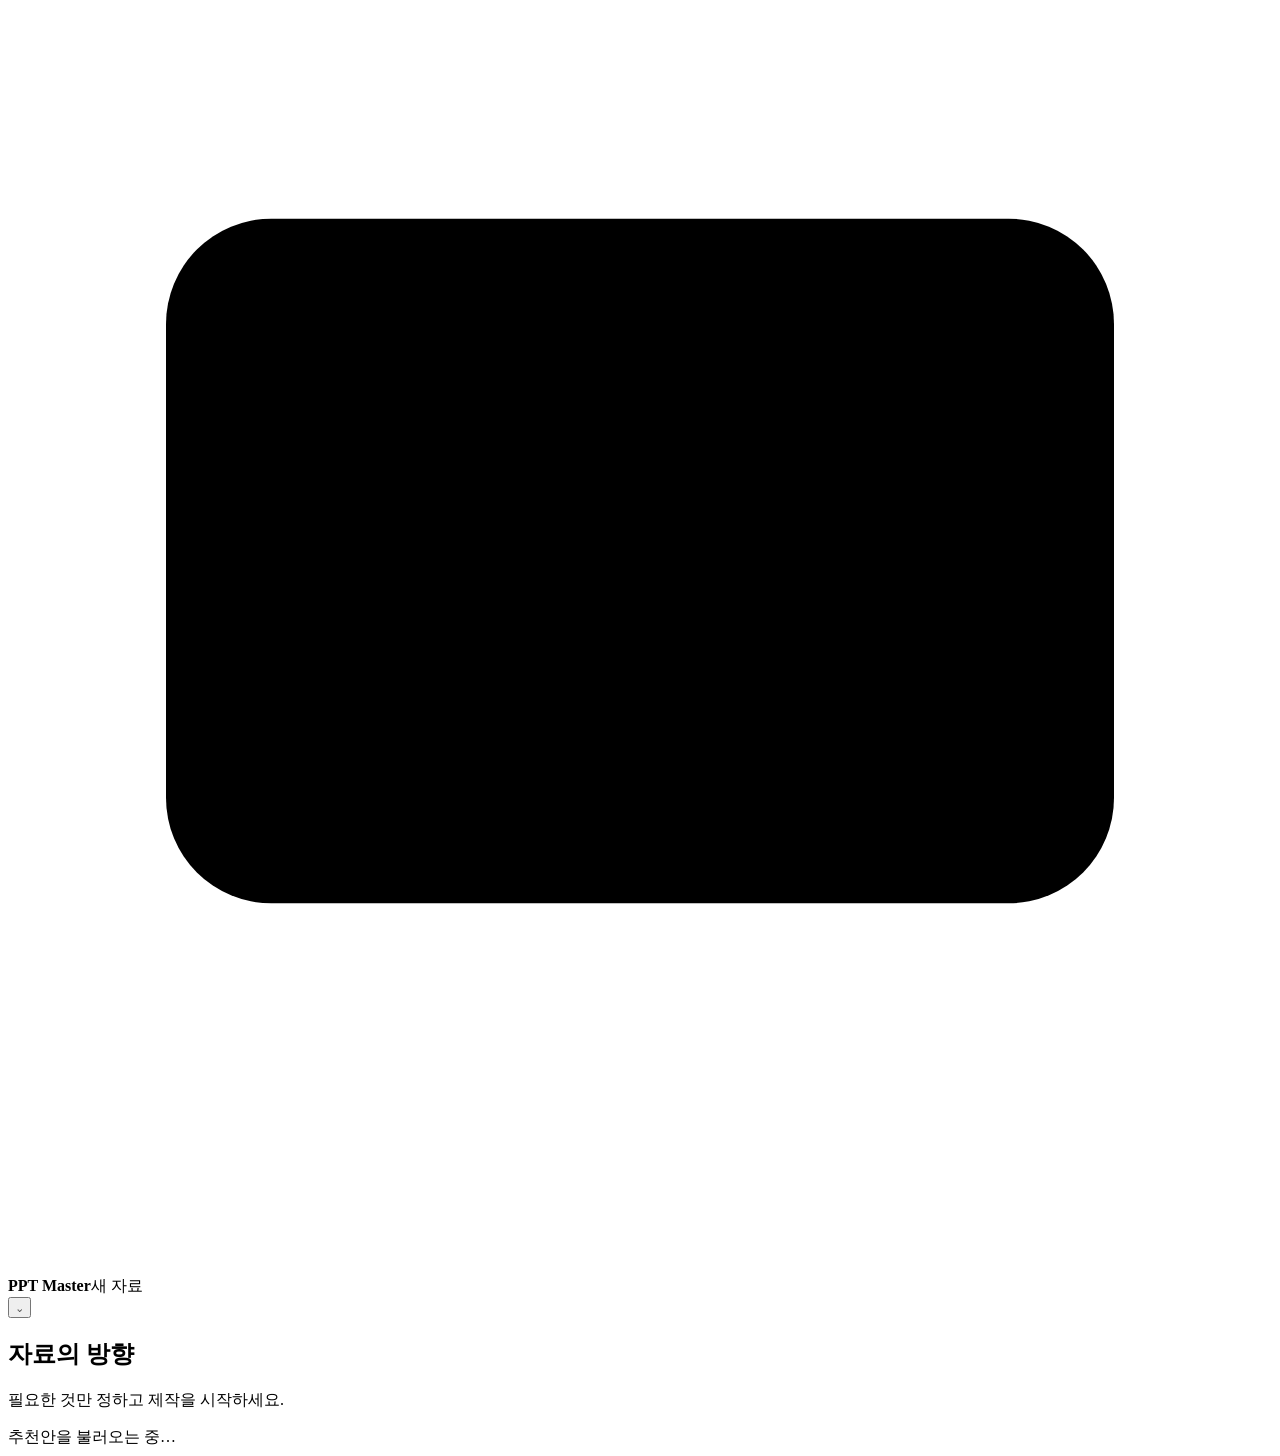
==== .claude/skills/ppt-master/scripts/confirm_ui/static/index.html @ b683d6c9 "feat(preview): simplify education deck workflow" ====
<!DOCTYPE html>
<html lang="ko">
<head>
    <meta charset="UTF-8">
    <meta name="viewport" content="width=device-width, initial-scale=1.0">
    <title>PPT Master</title>
    <link rel="stylesheet" href="/static/style.css">
</head>
<body>
    <header id="workspace-header">
        <div class="workspace-brand">
            <svg viewBox="0 0 24 24" aria-hidden="true"><rect x="3" y="4" width="18" height="13" rx="2"/><path d="M8 21h8M12 17v4"/></svg>
            <strong>PPT Master</strong><span class="header-divider"></span><span data-i18n="new_material">새 자료</span>
        </div>
        <div class="lang-select">
            <button id="btn-lang-toggle" class="lang-select-btn" type="button" aria-haspopup="listbox" aria-expanded="false"><span id="lang-current"></span><span class="lang-caret" aria-hidden="true">⌄</span></button>
            <ul id="lang-menu" class="lang-menu" role="listbox" hidden>
                <li role="option" tabindex="0" aria-selected="false" data-lang="zh">中文</li>
                <li role="option" tabindex="0" aria-selected="false" data-lang="en">English</li>
                <li role="option" tabindex="0" aria-selected="false" data-lang="ja">日本語</li>
                <li role="option" tabindex="0" aria-selected="false" data-lang="ko">한국어</li>
            </ul>
        </div>
    </header>
    <main id="app">
        <aside id="preview-panel" aria-label="Design preview">
            <div id="topbar-preview"></div>
        </aside>
        <section id="control-panel">
            <header id="topbar"><div id="topbar-inner"><div class="topbar-titles">
                <h1 data-i18n="page_title">자료의 방향</h1>
                <p id="topbar-hint" data-i18n="topbar_hint">필요한 것만 정하고 제작을 시작하세요.</p>
            </div></div></header>
            <div id="form">
                <div id="loading" data-i18n="loading">추천안을 불러오는 중…</div>
                <div id="error" style="display:none;" role="alert"></div>
                <div id="sections" style="display:none;"></div>
            </div>
            <footer id="actionbar" style="display:none;">
                <span id="confirm-status" role="status" aria-live="polite"></span>
                <button id="btn-confirm" type="button" data-i18n="btn_confirm">이대로 제작하기</button>
            </footer>
        </section>
    </main>
    <div id="confirmed-overlay" style="display:none;">
        <div class="cf-card" role="status">
            <div class="cf-title" data-i18n="confirmed_title">제작 방향을 저장했어요.</div>
            <div class="cf-hint" data-i18n="confirmed_hint">대화로 돌아가면 제작을 이어갈 수 있어요.</div>
        </div>
    </div>
    <script src="/static/app.js"></script>
</body>
</html>
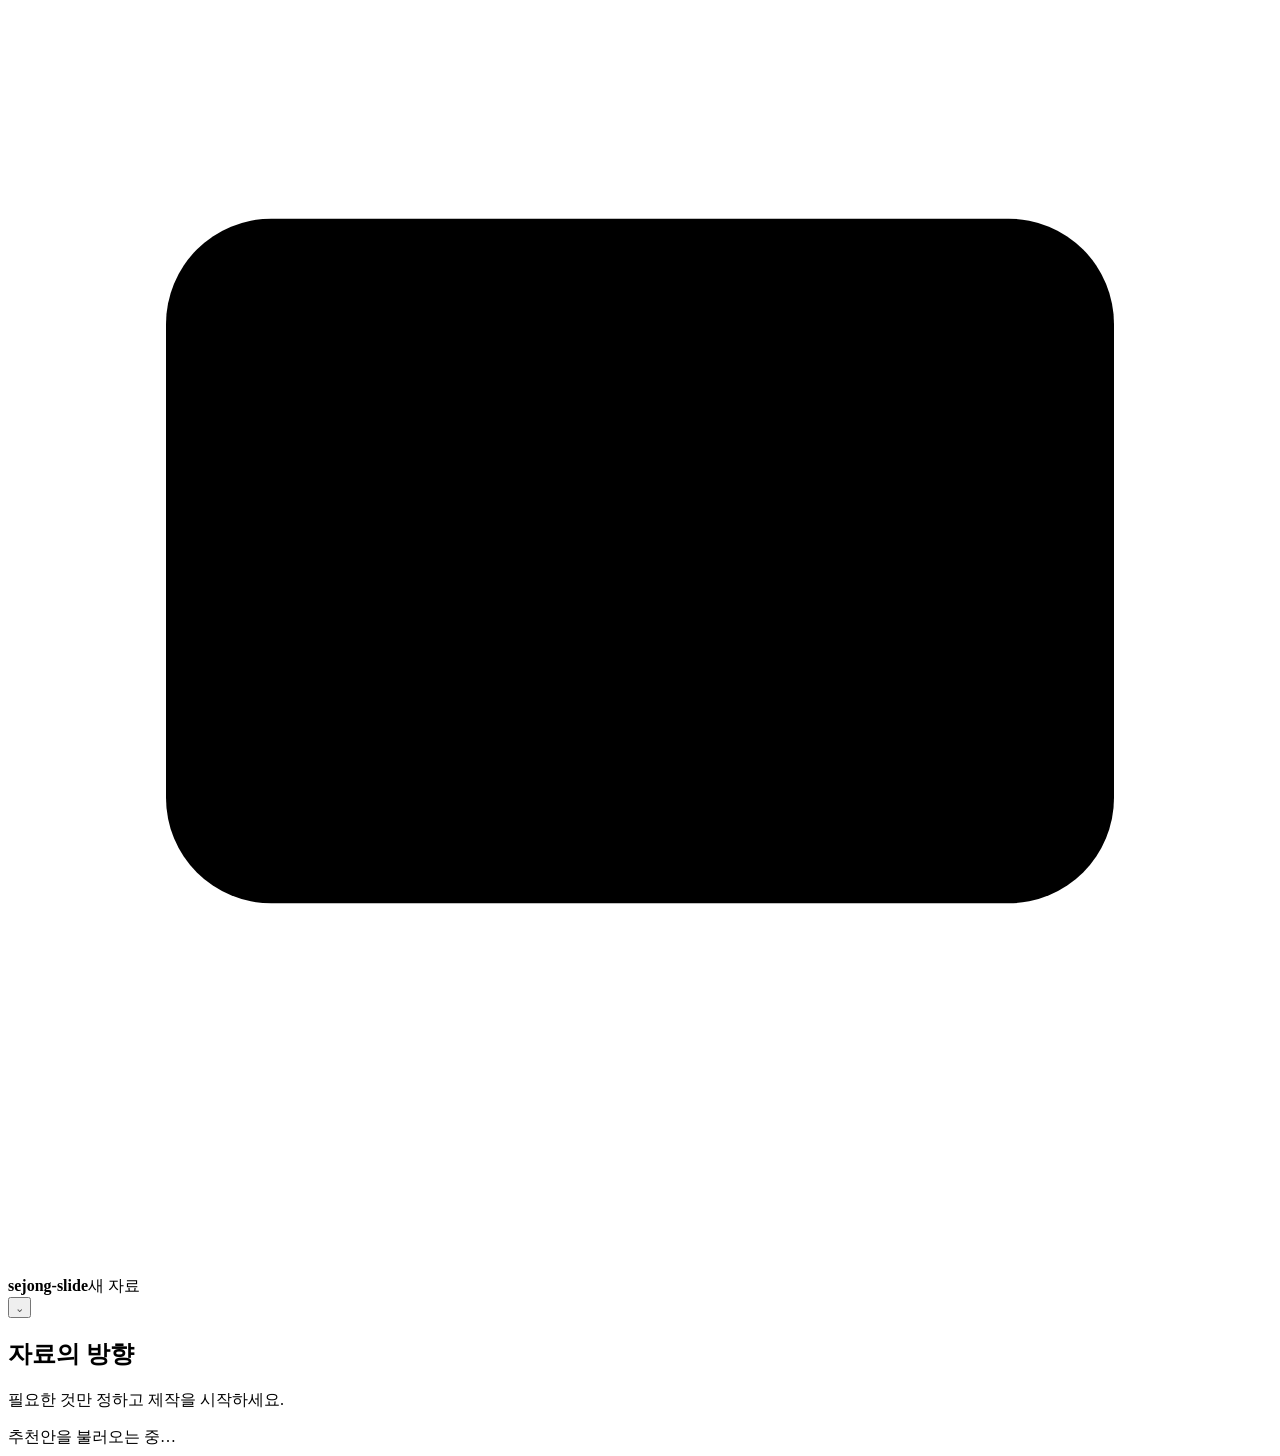
==== commit 3ce41ad3: "chore: rename project to sejong-slide" ====
--- a/.claude/skills/ppt-master/scripts/confirm_ui/static/index.html
+++ b/.claude/skills/ppt-master/scripts/confirm_ui/static/index.html
@@ -3,14 +3,14 @@
 <head>
     <meta charset="UTF-8">
     <meta name="viewport" content="width=device-width, initial-scale=1.0">
-    <title>PPT Master</title>
+    <title>sejong-slide</title>
     <link rel="stylesheet" href="/static/style.css">
 </head>
 <body>
     <header id="workspace-header">
         <div class="workspace-brand">
             <svg viewBox="0 0 24 24" aria-hidden="true"><rect x="3" y="4" width="18" height="13" rx="2"/><path d="M8 21h8M12 17v4"/></svg>
-            <strong>PPT Master</strong><span class="header-divider"></span><span data-i18n="new_material">새 자료</span>
+            <strong>sejong-slide</strong><span class="header-divider"></span><span data-i18n="new_material">새 자료</span>
         </div>
         <div class="lang-select">
             <button id="btn-lang-toggle" class="lang-select-btn" type="button" aria-haspopup="listbox" aria-expanded="false"><span id="lang-current"></span><span class="lang-caret" aria-hidden="true">⌄</span></button>
